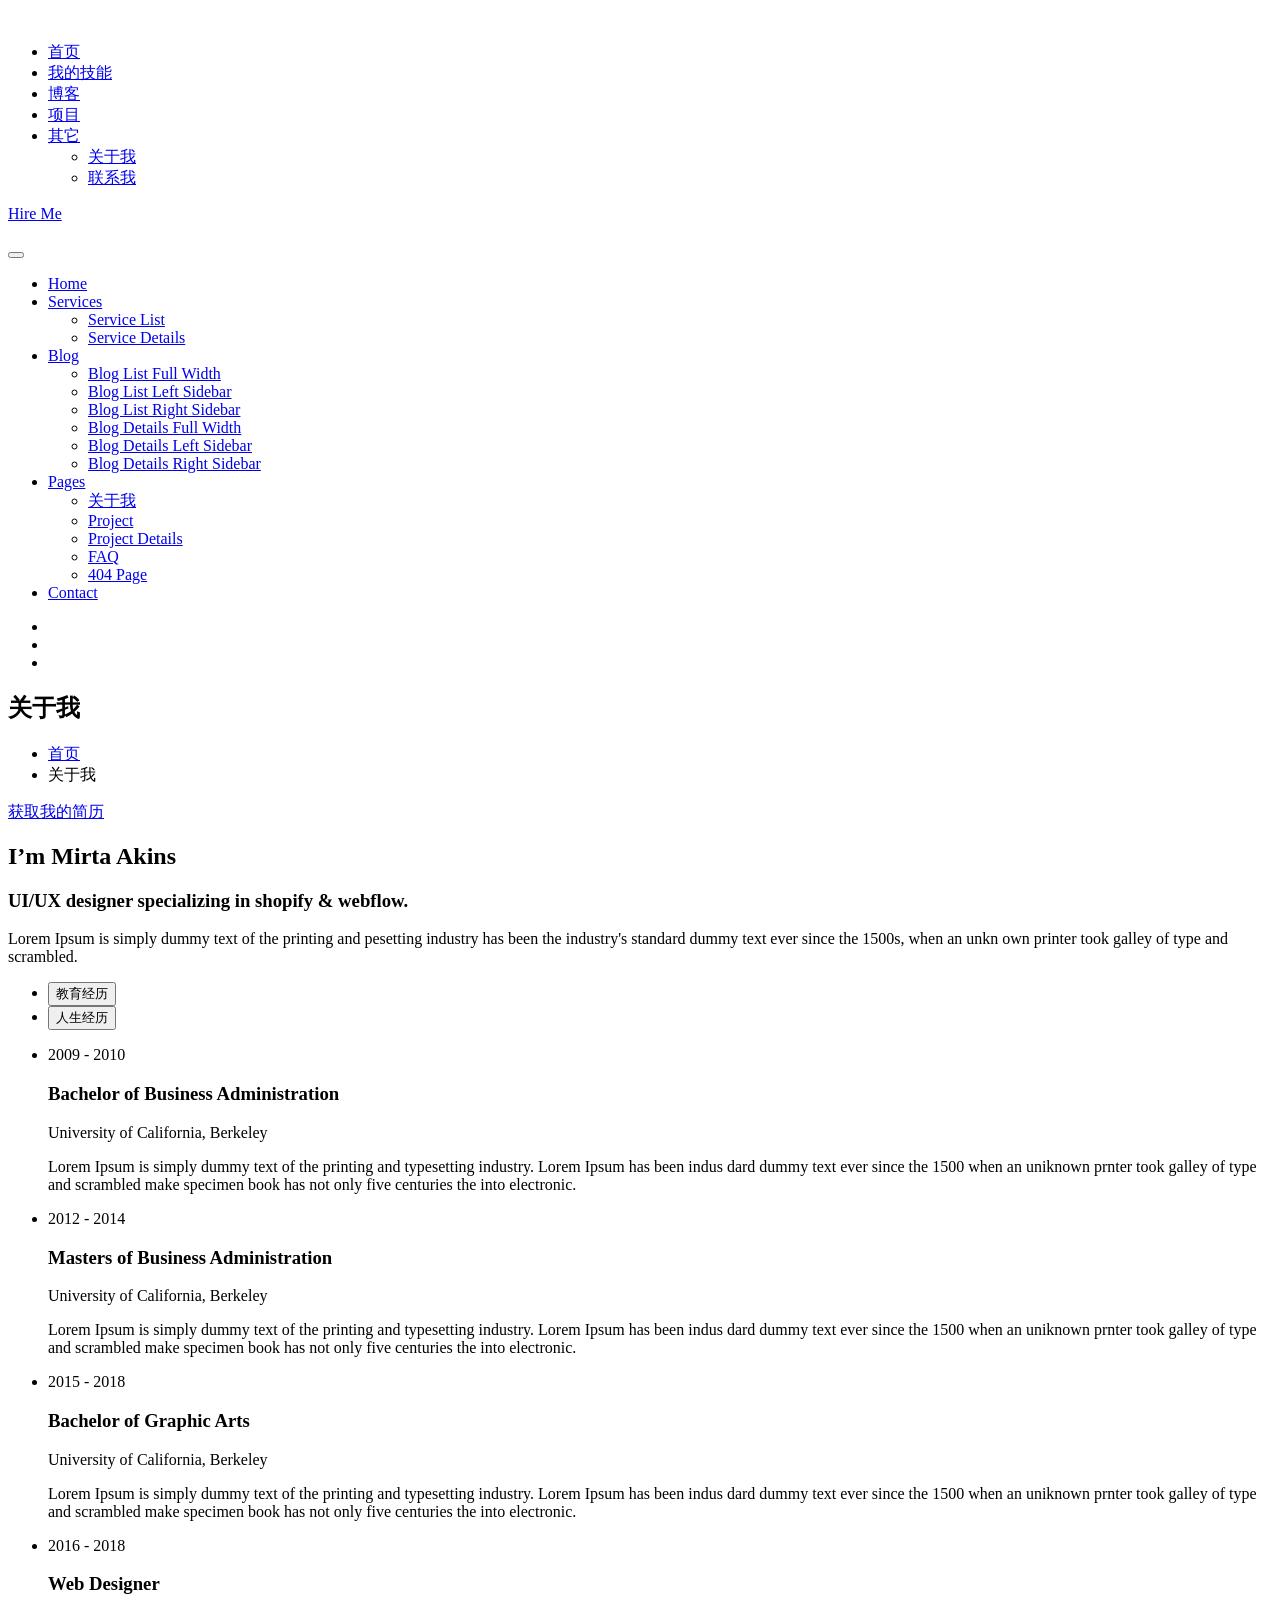
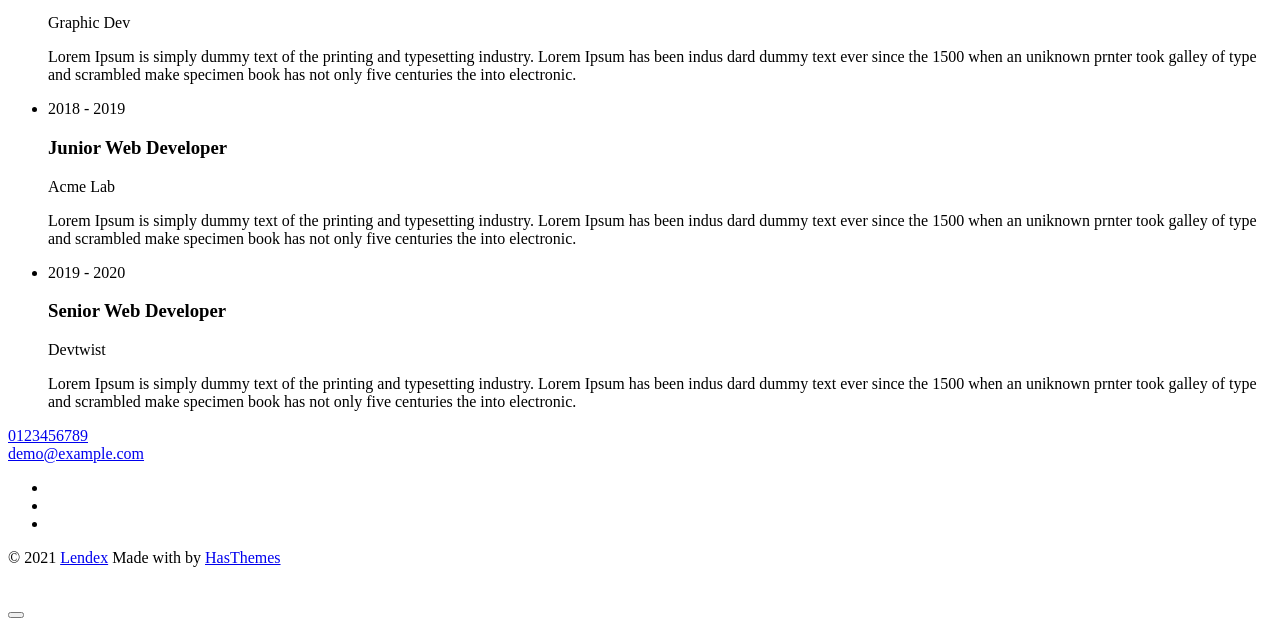
==== src/main/resources/templates/about.html @ 0cc1b2a6 "init" ====
﻿<!DOCTYPE html>
<html lang="zxx">

<head>

    <meta charset="UTF-8">
    <meta http-equiv="X-UA-Compatible" content="IE=edge">
    <title>Lendex - Personal Portfolio Bootstrap Template</title>
    <meta name="robots" content="noindex, follow" />
    <meta name="description" content="">
    <meta name="viewport" content="width=device-width, initial-scale=1.0">
    <!-- Favicon -->
    <link rel="shortcut icon" type="image/x-icon" href="assets/images/favicon.ico" />

    <!-- CSS
    ============================================ -->

    <!-- Vendor CSS (Contain Bootstrap, Icon Fonts) -->
    <link rel="stylesheet" href="assets/css/vendor/bootstrap.min.css" />
    <link rel="stylesheet" href="assets/css/vendor/icofont.min.css" />

    <!-- Plugin CSS (Global Plugins Files) -->
    <link rel="stylesheet" href="assets/css/plugins/animate.css">
    <link rel="stylesheet" href="assets/css/plugins/swiper-bundle.min.css">
    <link rel="stylesheet" href="assets/css/plugins/nice-select.css">
    <link rel="stylesheet" href="assets/css/plugins/venobox.min.css" />

    <!-- Minify Version -->
    <!-- <link rel="stylesheet" href="assets/css/vendor/vendor.min.css">
    <link rel="stylesheet" href="assets/css/plugins/plugins.min.css"> -->

    <!-- Style CSS -->
    <link rel="stylesheet" href="assets/css/style.css">
    <!-- <link rel="stylesheet" href="assets/css/style.min.css"> -->

</head>

<body>

    <main class="main-wrapper">
        <!-- .....:::::: Start Header Section :::::.... -->
        <header class="header-section sticky-header d-none d-lg-block">
            <div class="header-wrapper">
                <div class="container">
                    <div class="row justify-content-between align-items-center">
                        <div class="col">
                            <!-- Start Header Logo -->
                            <a href="index.html" class="header-logo">
                                <img src="assets/images/logo/logo.png" alt="">
                            </a>
                            <!-- End Header Logo -->
                        </div>
                        <div class="col-auto">
                            <!-- Start Header Menu -->

                            <ul class="header-nav">
                                <li><a href="index.html">首页</a></li>
                                <li class="has-dropdown">
                                    <a href="skill-list.html">我的技能</a>
                                    <!--                                    <ul class="submenu">-->
                                    <!--&lt;!&ndash;                                        <li><a href="skill-list.html">技能</a></li>&ndash;&gt;-->
                                    <!--                                        &lt;!&ndash; <li><a href="skill-details.html">Skill Details</a></li>&ndash;&gt;-->
                                    <!--                                    </ul>-->
                                </li>
                                <li class="has-dropdown">
                                    <a href="blog-list.html">博客</a>
                                    <!--                                    <ul class="submenu">-->
                                    <!--                                        <li><a href="blog-details1.html">Blog Details Full Width</a></li>-->
                                    <!--                                        <li><a href="blog-details-sidebar-left.html">Blog Details Left Sidebar</a></li>-->
                                    <!--                                        <li><a href="blog-details.html">Blog Details Right Sidebar</a></li>-->
                                    <!--                                    </ul>-->
                                </li>
                                <li><a href="project-list.html">项目</a></li>
                                <li class="has-dropdown">
                                    <a href="#">其它</a>
                                    <ul class="submenu">
                                        <li><a href="about.html">关于我</a></li>
                                        <!--                                    <li><a href="project-list.html">我的项目</a></li>-->
                                        <!--                                    <li><a href="project-details.html">Project Details</a></li>-->
                                        <!--                                    <li><a href="faq.html">FAQ</a></li>-->
                                        <!--                                    <li><a href="404-page.html">404 Page</a></li>-->
                                        <li><a href="contact.html">联系我</a></li>
                                    </ul>
                                </li>
                            </ul>

                            <!-- End Header Menu -->
                        </div>
                        <div class="col">
                            <div class="header-btn-link text-end">
                                <a href="#" class="btn btn-sm btn-outline-one icon-space-left">Hire Me <i class="icofont-double-right"></i></a>
                            </div>
                        </div>
                    </div>
                </div>
            </div>
        </header>
        <!-- .....:::::: End Header Section :::::.... -->

        <!-- .....:::::: Start Mobile Header Section :::::.... -->
        <div class="mobile-header d-block d-lg-none">
            <div class="container">
                <div class="row align-items-center justify-content-between">
                    <div class="col">
                        <div class="mobile-logo">
                            <a href="index.html"><img src="assets/images/logo/logo.png" alt=""></a>
                        </div>
                    </div>
                    <div class="col">
                        <div class="mobile-action-link text-end">
                            <a href="#mobile-menu-offcanvas" class="offcanvas-toggle offside-menu"><i class="icofont-navigation-menu"></i></a>
                        </div>
                    </div>
                </div>
            </div>
        </div>
        <!-- .....:::::: Start MobileHeader Section :::::.... -->

        <!--  Start Offcanvas Mobile Menu Section -->
        <div id="mobile-menu-offcanvas" class="offcanvas offcanvas-rightside offcanvas-mobile-menu-section">
            <!-- Start Offcanvas Header -->
            <div class="offcanvas-header text-right">
                <button class="offcanvas-close"><i class="icofont-close-line"></i></button>
            </div> <!-- End Offcanvas Header -->
            <!-- Start Offcanvas Mobile Menu Wrapper -->
            <div class="offcanvas-mobile-menu-wrapper">
                <!-- Start Mobile Menu  -->
                <div class="mobile-menu-bottom">
                    <!-- Start Mobile Menu Nav -->
                    <div class="offcanvas-menu">
                        <ul>
                            <li>
                                <a href="index.html"><span>Home</span></a>
                            </li>
                            <li>
                                <a href="#"><span>Services</span></a>
                                <ul class="mobile-sub-menu">
                                    <li><a href="skill-list.html">Service List</a></li>
                                    <li><a href="skill-details.html">Service Details</a></li>
                                </ul>
                            </li>
                            <li>
                                <a href="#"><span>Blog</span></a>
                                <ul class="mobile-sub-menu">
                                    <li><a href="blog-list-full.html">Blog List Full Width</a></li>
                                    <li><a href="blog-list-sidebar-left.html">Blog List Left Sidebar</a></li>
                                    <li><a href="blog-list.html">Blog List Right Sidebar</a></li>
                                    <li><a href="blog-details1.html">Blog Details Full Width</a></li>
                                    <li><a href="blog-details-sidebar-left.html">Blog Details Left Sidebar</a></li>
                                    <li><a href="blog-details.html">Blog Details Right Sidebar</a></li>
                                </ul>
                            </li>
                            <li>
                                <a href="#"><span>Pages</span></a>
                                <ul class="mobile-sub-menu">
                                    <li><a href="about.html">关于我</a></li>
                                    <li><a href="project-list.html">Project</a></li>
                                    <li><a href="project-details.html">Project Details</a></li>
                                    <li><a href="faq.html">FAQ</a></li>
                                    <li><a href="404-page.html">404 Page</a></li>
                                </ul>
                            </li>
                            <li>
                                <a href="contact.html"><span>Contact</span></a>
                            </li>
                        </ul>
                    </div> <!-- End Mobile Menu Nav -->
                </div> <!-- End Mobile Menu -->

                <!-- Start Mobile contact Info -->
                <div class="mobile-contact-info text-center">
                    <ul class="social-link">
                        <li><a target="_blank" href="https://example.com"><i class="icofont-facebook"></i></a>
                        </li>
                        <li><a target="_blank" href="https://example.com"><i class="icofont-twitter"></i></a>
                        </li>
                        <li><a target="_blank" href="https://example.com"><i class="icofont-skype"></i></a></li>
                    </ul>
                </div>
                <!-- End Mobile contact Info -->

            </div> <!-- End Offcanvas Mobile Menu Wrapper -->
        </div>
        <!-- ...:::: End Offcanvas Mobile Menu Section:::... -->

        <!-- Offcanvas Overlay -->
        <div class="offcanvas-overlay"></div>

        <!-- ...::: Start Breadcrumb Section :::... -->
        <div class="breadcrumb-section section-bg overflow-hidden pos-relative">
            <div class="breadcrumb-shape-top-left"></div>
            <div class="breadcrumb-shape-bottom-right"></div>
            <div class="breadcrumb-box">
                <div class="container">
                    <div class="row">
                        <div class="col-12">
                            <div class="breadcrumb-content">
                                <h2 class="title">关于我</h2>
                                <ul class="breadcrumb-link">
                                    <li><a href="index.html">首页</a></li>
                                    <li class="active" aria-current="page">关于我</li>
                                </ul>
                            </div>
                        </div>
                    </div>
                </div>
            </div>
        </div>
        <!-- ...::: End Breadcrumb Section :::... -->

        <!-- ...::: Start Vider Info Display Section :::... -->
        <div class="video-info-display-section section-gap-tb-165">
            <div class="video-info-display-box">
                <div class="container">
                    <div class="video-info-display-wrapper">
                        <div class="row align-items-center">
                            <div class="col-xl-5 col-lg-6 col-md-6 col-sm-8 col-10 offset-1 offset-sm-2 offset-md-3 offset-lg-0">
                                <div class="video-card">
                                    <a class="wave-btn" href="https://youtu.be/MKjhBO2xQzg" data-autoplay="true" data-vbtype="video">
                                        <div class="ripple"><i class="icofont-ui-play"></i></div>
                                    </a>

                                    <a href="#" class="btn btn-xl btn-outline-one icon-space-left">获取我的简历<i class="icofont-download"></i></a>
                                </div>
                            </div>
                            <div class="col-xl-6 col-lg-6 col-md-8 offset-md-2 offset-lg-0 offset-xl-1">
                                <div class="video-info-content">
                                    <h2 class="title">I’m Mirta Akins</h2>

                                    <h3 class="sub-title">
                                        UI/UX designer specializing in
                                        shopify & webflow.
                                    </h3>

                                    <p>Lorem Ipsum is simply dummy text of the printing and pesetting industry has
                                        been the industry's standard dummy text ever since the 1500s, when an unkn
                                        own printer took galley of type and scrambled.</p>
                                </div>
                            </div>
                        </div>
                    </div>
                </div>
            </div>
        </div>
        <!-- ...::: End Vider Info Display Section :::... -->

        <!-- ...::: Start Resume Info Display Section :::... -->
        <div class="resume-info-display-section  section-gap-tb-165 section-bg">
            <div class="resume-info-display-box">
                <div class="container">
                    <div class="row">
                        <div class="col-12">
                            <ul class="resume-tab nav">
                                <li class="nav-item">
                                    <button class="nav-link active" data-bs-toggle="tab" data-bs-target="#education-tab">教育经历</button>
                                </li>
                                <li class="nav-item">
                                    <button class="nav-link" data-bs-toggle="tab" data-bs-target="#experience-tab">人生经历</button>
                                </li>
                            </ul>
                        </div>
                    </div>
                    <div class="resume-info-display-wrapper">
                        <div class="row">
                            <div class="col-12">
                                <div class="tab-content" id="myTabContent">
                                    <div class="tab-pane fade show active" id="education-tab" role="tabpanel">
                                        <ul class="resume-list">
                                            <!-- Start Resume Tab List Single Item -->
                                            <li class="resume-tab-list-single-item">
                                                <div class="content">
                                                    <div class="left">
                                                        <span class="year">2009 - 2010</span>
                                                    </div>
                                                    <div class="right">
                                                        <h3 class="title">Bachelor of Business Administration </h3>
                                                        <span class="institute-name">University of California, Berkeley</span>
                                                        <p>Lorem Ipsum is simply dummy text of the printing and typesetting industry. Lorem Ipsum has been indus dard dummy text ever since the 1500 when an uniknown prnter took galley of type and scrambled make specimen book has not only five centuries the into electronic.</p>
                                                    </div>
                                                </div>
                                            </li>
                                            <!-- End Resume Tab List Single Item -->
                                            <!-- Start Resume Tab List Single Item -->
                                            <li class="resume-tab-list-single-item">
                                                <div class="content">
                                                    <div class="left">
                                                        <span class="year">2012 - 2014</span>
                                                    </div>
                                                    <div class="right">
                                                        <h3 class="title">Masters of Business Administration </h3>
                                                        <span class="institute-name">University of California, Berkeley</span>
                                                        <p>Lorem Ipsum is simply dummy text of the printing and typesetting industry. Lorem Ipsum has been indus dard dummy text ever since the 1500 when an uniknown prnter took galley of type and scrambled make specimen book has not only five centuries the into electronic.</p>
                                                    </div>
                                                </div>
                                            </li>
                                            <!-- End Resume Tab List Single Item -->
                                            <!-- Start Resume Tab List Single Item -->
                                            <li class="resume-tab-list-single-item">
                                                <div class="content">
                                                    <div class="left">
                                                        <span class="year">2015 - 2018</span>
                                                    </div>
                                                    <div class="right">
                                                        <h3 class="title">Bachelor of Graphic Arts</h3>
                                                        <span class="institute-name">University of California, Berkeley</span>
                                                        <p>Lorem Ipsum is simply dummy text of the printing and typesetting industry. Lorem Ipsum has been indus dard dummy text ever since the 1500 when an uniknown prnter took galley of type and scrambled make specimen book has not only five centuries the into electronic.</p>
                                                    </div>
                                                </div>
                                            </li>
                                            <!-- End Resume Tab List Single Item -->


                                        </ul>
                                    </div>
                                    <div class="tab-pane fade" id="experience-tab" role="tabpanel">
                                        <ul class="resume-list">
                                            <!-- Start Resume Tab List Single Item -->
                                            <li class="resume-tab-list-single-item">
                                                <div class="content">
                                                    <div class="left">
                                                        <span class="year">2016 - 2018</span>
                                                    </div>
                                                    <div class="right">
                                                        <h3 class="title">Web Designer</h3>
                                                        <span class="institute-name">Graphic Dev</span>
                                                        <p>Lorem Ipsum is simply dummy text of the printing and typesetting industry. Lorem Ipsum has been indus dard dummy text ever since the 1500 when an uniknown prnter took galley of type and scrambled make specimen book has not only five centuries the into electronic.</p>
                                                    </div>
                                                </div>
                                            </li>
                                            <!-- End Resume Tab List Single Item -->
                                            <!-- Start Resume Tab List Single Item -->
                                            <li class="resume-tab-list-single-item">
                                                <div class="content">
                                                    <div class="left">
                                                        <span class="year">2018 - 2019</span>
                                                    </div>
                                                    <div class="right">
                                                        <h3 class="title">Junior Web Developer</h3>
                                                        <span class="institute-name">Acme Lab</span>
                                                        <p>Lorem Ipsum is simply dummy text of the printing and typesetting industry. Lorem Ipsum has been indus dard dummy text ever since the 1500 when an uniknown prnter took galley of type and scrambled make specimen book has not only five centuries the into electronic.</p>
                                                    </div>
                                                </div>
                                            </li>
                                            <!-- End Resume Tab List Single Item -->
                                            <!-- Start Resume Tab List Single Item -->
                                            <li class="resume-tab-list-single-item">
                                                <div class="content">
                                                    <div class="left">
                                                        <span class="year">2019 - 2020</span>
                                                    </div>
                                                    <div class="right">
                                                        <h3 class="title">Senior Web Developer</h3>
                                                        <span class="institute-name">Devtwist</span>
                                                        <p>Lorem Ipsum is simply dummy text of the printing and typesetting industry. Lorem Ipsum has been indus dard dummy text ever since the 1500 when an uniknown prnter took galley of type and scrambled make specimen book has not only five centuries the into electronic.</p>
                                                    </div>
                                                </div>
                                            </li>
                                            <!-- End Resume Tab List Single Item -->
                                        </ul>
                                    </div>
                                </div>
                            </div>
                        </div>
                    </div>
                </div>
            </div>
        </div>
        <!-- ...::: End Resume Info Display Section :::... -->



        <!-- ...::: Start Company Logo Display Section :::... -->
<!--        <div class="company-logo-display    section-gap-tb-165">-->
<!--            <div class="company-logo-display-box">-->
<!--                <div class="container">-->
<!--                    <div class="row">-->
<!--                        <div class="col">-->
<!--                            &lt;!&ndash; Start Section Content &ndash;&gt;-->
<!--                            <div class="section-content pos-relative">-->
<!--                                <span class="section-tag">Favourite Clients</span>-->
<!--                                <h2 class="section-title">Work With Trusted Comapny.</h2>-->
<!--                            </div>-->
<!--                            &lt;!&ndash; End Section Content &ndash;&gt;-->
<!--                        </div>-->
<!--                    </div>-->

<!--                    <div class="company-logo-display-wrapper">-->
<!--                        <div class="row">-->
<!--                            <div class="col">-->
<!--                                <div class="company-logo-display-slider">-->
<!--                                    &lt;!&ndash; Slider main container &ndash;&gt;-->
<!--                                    <div class="swiper-container">-->
<!--                                        &lt;!&ndash; Additional required wrapper &ndash;&gt;-->
<!--                                        <div class="swiper-wrapper">-->
<!--                                            &lt;!&ndash; Start Company Logo Slider Single Item &ndash;&gt;-->
<!--                                            <div class="company-logo-single-item swiper-slide">-->
<!--                                                <a href="#" class="image">-->
<!--                                                    <img src="assets/images/company-logo/company-logo-1.png" alt="">-->
<!--                                                    <img src="assets/images/company-logo/1.png" alt="">-->
<!--                                                </a>-->
<!--                                            </div>-->
<!--                                            &lt;!&ndash; End Company Logo Slider Single Item &ndash;&gt;-->
<!--                                            &lt;!&ndash; Start Company Logo Slider Single Item &ndash;&gt;-->
<!--                                            <div class="company-logo-single-item swiper-slide">-->
<!--                                                <a href="#" class="image">-->
<!--                                                    <img src="assets/images/company-logo/company-logo-2.png" alt="">-->
<!--                                                    <img src="assets/images/company-logo/2.png" alt="">-->
<!--                                                </a>-->
<!--                                            </div>-->
<!--                                            &lt;!&ndash; End Company Logo Slider Single Item &ndash;&gt;-->
<!--                                            &lt;!&ndash; Start Company Logo Slider Single Item &ndash;&gt;-->
<!--                                            <div class="company-logo-single-item swiper-slide">-->
<!--                                                <a href="#" class="image">-->
<!--                                                    <img src="assets/images/company-logo/company-logo-3.png" alt="">-->
<!--                                                    <img src="assets/images/company-logo/3.png" alt="">-->
<!--                                                </a>-->
<!--                                            </div>-->
<!--                                            &lt;!&ndash; End Company Logo Slider Single Item &ndash;&gt;-->
<!--                                            &lt;!&ndash; Start Company Logo Slider Single Item &ndash;&gt;-->
<!--                                            <div class="company-logo-single-item swiper-slide">-->
<!--                                                <a href="#" class="image">-->
<!--                                                    <img src="assets/images/company-logo/company-logo-4.png" alt="">-->
<!--                                                    <img src="assets/images/company-logo/4.png" alt="">-->
<!--                                                </a>-->
<!--                                            </div>-->
<!--                                            &lt;!&ndash; End Company Logo Slider Single Item &ndash;&gt;-->
<!--                                        </div>-->
<!--                                    </div>-->
<!--                                </div>-->
<!--                            </div>-->
<!--                        </div>-->
<!--                    </div>-->
<!--                </div>-->
<!--            </div>-->
<!--        </div>-->
        <!-- ...::: End Company Logo Display Section :::... -->

        <!-- ...::: Start Footer Section :::... -->
        <footer class="footer-section section-bg overflow-hidden pos-relative">
            <div class="footer-inner-shape-top-left"></div>
            <div class="footer-inner-shape-top-right"></div>
            <div class="footer-center section-gap-tb-165">
                <div class="container">
                    <div class="row justify-content-between align-items-center mb-n5">
                        <div class="col-auto mb-5">
                            <!-- Start Single Footer Info -->
                            <div class="footer-single-info">
                                <a href="tel:+0123456789" class="info-box">
                                    <span class="icon"><i class="icofont-phone"></i></span>
                                    <span class="text">0123456789</span>
                                </a>
                            </div>
                            <!-- Start Single Footer Info -->
                        </div>
                        <div class="col-auto mb-5">
                            <!-- Start Single Footer Info -->
                            <div class="footer-single-info">
                                <a href="mailto:demo@example.com" class="info-box">
                                    <span class="icon"><i class="icofont-envelope-open"></i></span>
                                    <span class="text">demo@example.com</span>
                                </a>
                            </div>
                            <!-- Start Single Footer Info -->
                        </div>
                        <div class="col-auto mb-5">
                            <!-- Start Single Footer Info -->
                            <div class="footer-single-info">
                                <ul class="social-link">
                                    <li><a href="https://www.example.com" target="_blank"><i class="icofont-facebook"></i></a></li>
                                    <li><a href="https://www.example.com" target="_blank"><i class="icofont-dribbble"></i></a></li>
                                    <li><a href="https://www.example.com" target="_blank"><i class="icofont-linkedin"></i></a></li>
                                </ul>
                            </div>
                            <!-- Start Single Footer Info -->
                        </div>
                    </div>
                </div>
            </div>
            <div class="footer-bottom">
                <div class="container">
                    <div class="row justify-content-center justify-content-md-between align-items-center flex-column-reverse flex-md-row">
                        <div class="col-auto">
                            <div class="footer-copyright">
                                <p class="copyright-text">&copy; 2021 <a href="index.html">Lendex</a> Made with <i class="icofont-heart"></i> by <a href="http://www.bootstrapmb.com" target="_blank">HasThemes</a> </p>
                            </div>
                        </div>
                        <div class="col-auto">
                            <a href="index.html" class="footer-logo">
                                <div class="logo">
                                    <img src="assets/images/logo/logo.png" alt="">
                                </div>
                            </a>
                        </div>
                    </div>
                </div>
            </div>
        </footer>
        <!-- ...::: End Footer Section :::... -->

        <!-- material-scrolltop button -->
        <button class="material-scrolltop" type="button"></button>
    </main>

    <!-- Global Vendor, plugins JS -->

    <!-- JS Files
    ============================================ -->
    <!-- Global Vendor, plugins JS -->

    <!-- Vendor JS -->
    <script src="assets/js/vendor/bootstrap.bundle.min.js"></script>
    <script src="assets/js/vendor/jquery-3.5.1.min.js"></script>
    <script src="assets/js/vendor/jquery-migrate-3.3.0.min.js"></script>
    <script src="assets/js/vendor/modernizr-3.11.2.min.js"></script>

    <!--Plugins JS-->
    <script src="assets/js/plugins/swiper-bundle.min.js"></script>
    <script src="assets/js/plugins/jquery.appear.min.js"></script>
    <script src="assets/js/plugins/jquery.nice-select.js"></script>
    <script src="assets/js/plugins/venobox.min.js"></script>
    <script src="assets/js/plugins/jquery.waypoints.js"></script>
    <script src="assets/js/plugins/images-loaded.min.js"></script>
    <script src="assets/js/plugins/isotope.pkgd.min.js"></script>
    <script src="assets/js/plugins/counter.js"></script>
    <script src="assets/js/plugins/ajax-mail.js"></script>
    <script src="assets/js/plugins/material-scrolltop.js"></script>

    <!-- Minify Version -->
    <!-- <script src="assets/js/vendor.min.js"></script>
    <script src="assets/js/plugins.min.js"></script> -->

    <!--Main JS (Common Activation Codes)-->
    <script src="assets/js/main.js"></script>

</body>

</html>
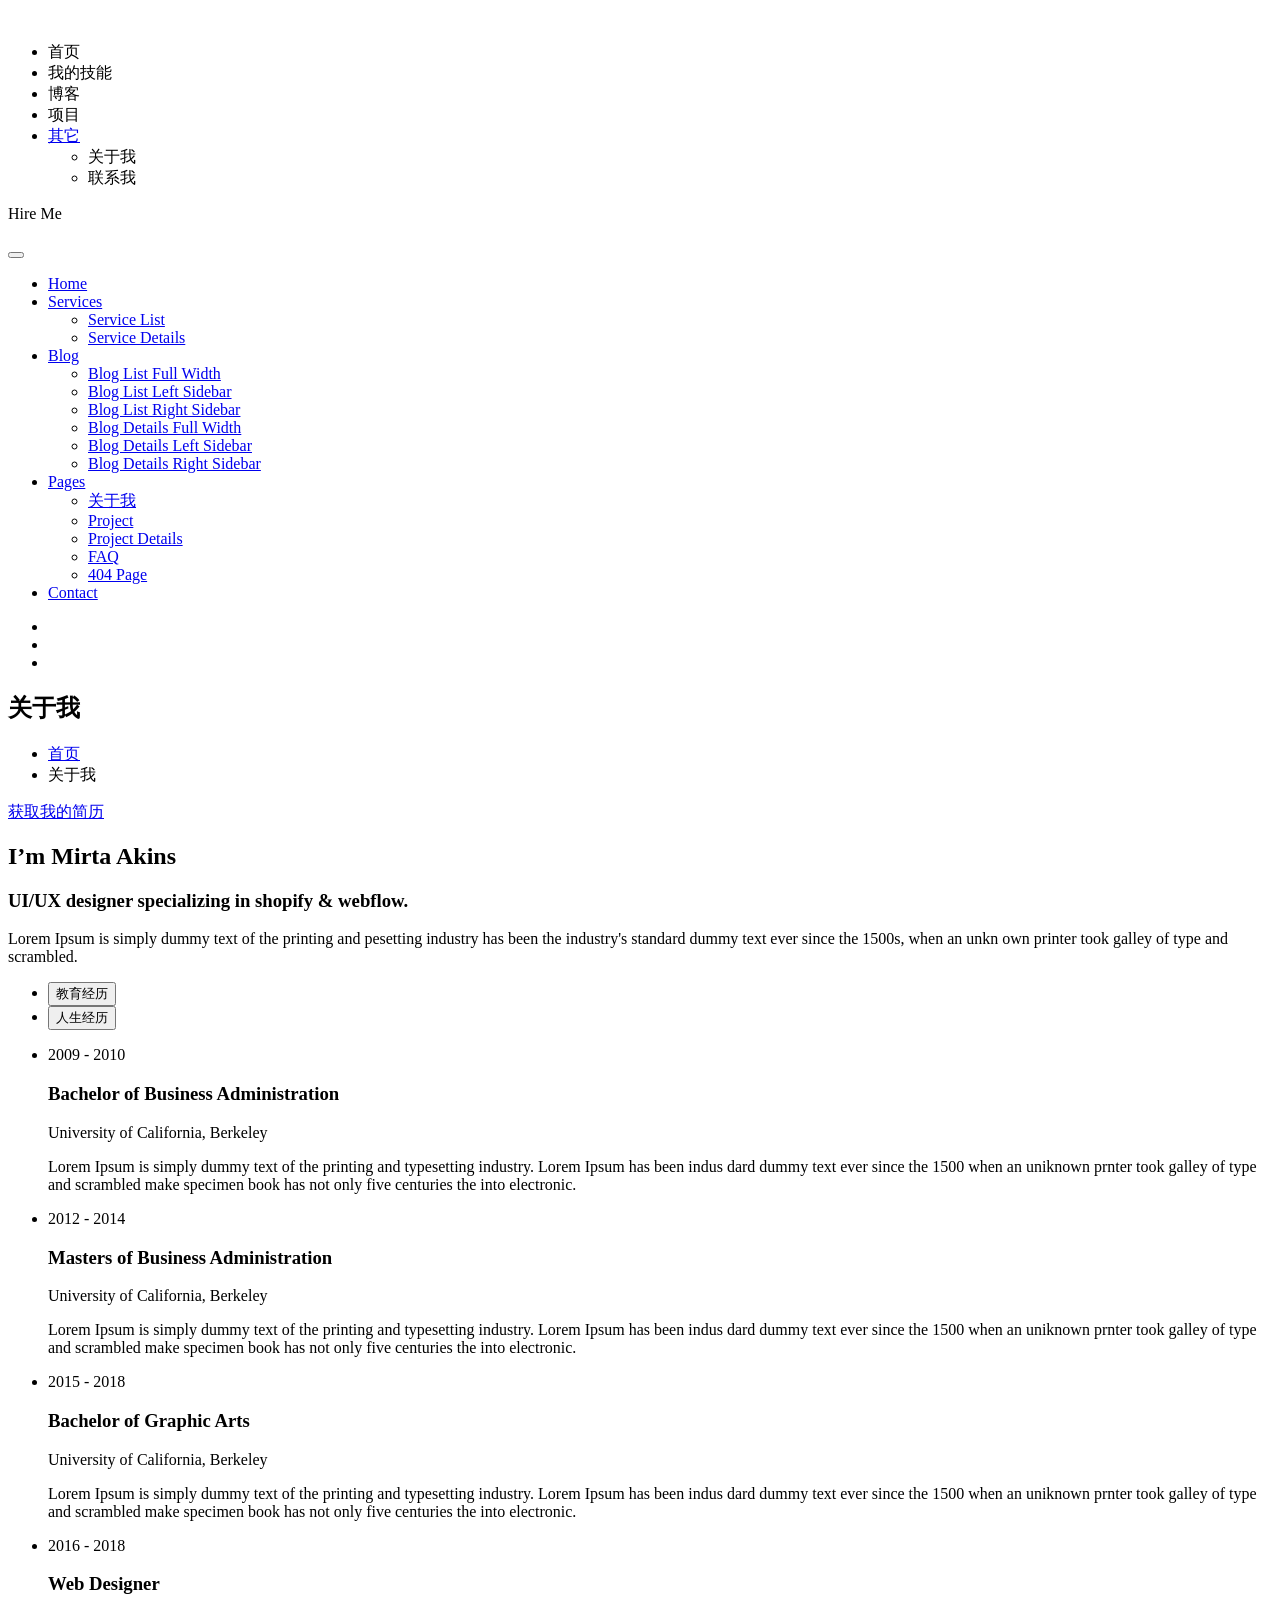
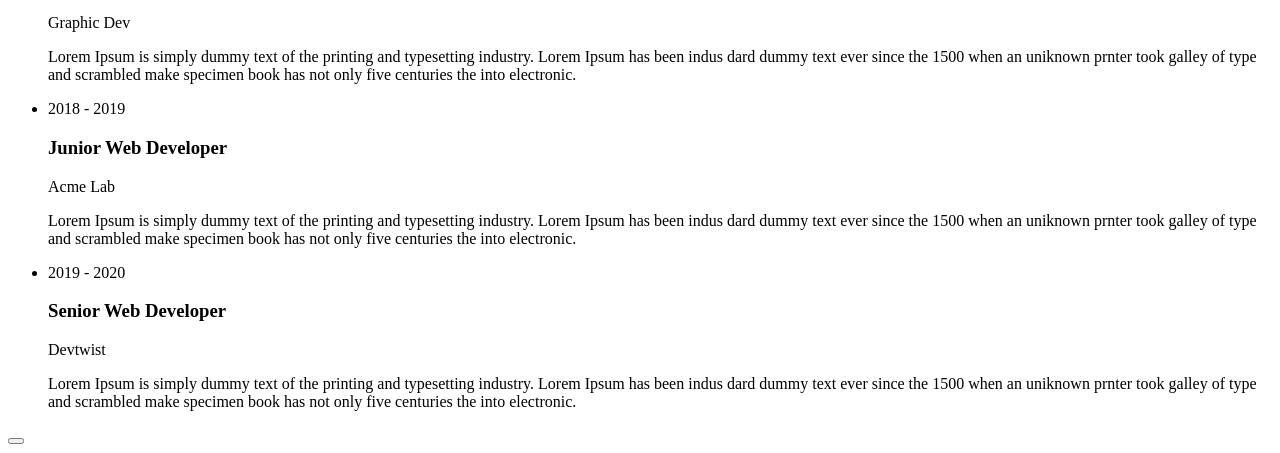
==== commit 05296143: "update operation" ====
--- a/src/main/resources/templates/about.html
+++ b/src/main/resources/templates/about.html
@@ -1,7 +1,7 @@
-﻿<!DOCTYPE html>
+﻿ <!DOCTYPE html>
 <html lang="zxx">
 
-<head>
+<head th:insert="~{ common :: css }">
 
     <meta charset="UTF-8">
     <meta http-equiv="X-UA-Compatible" content="IE=edge">
@@ -9,29 +9,6 @@
     <meta name="robots" content="noindex, follow" />
     <meta name="description" content="">
     <meta name="viewport" content="width=device-width, initial-scale=1.0">
-    <!-- Favicon -->
-    <link rel="shortcut icon" type="image/x-icon" href="assets/images/favicon.ico" />
-
-    <!-- CSS
-    ============================================ -->
-
-    <!-- Vendor CSS (Contain Bootstrap, Icon Fonts) -->
-    <link rel="stylesheet" href="assets/css/vendor/bootstrap.min.css" />
-    <link rel="stylesheet" href="assets/css/vendor/icofont.min.css" />
-
-    <!-- Plugin CSS (Global Plugins Files) -->
-    <link rel="stylesheet" href="assets/css/plugins/animate.css">
-    <link rel="stylesheet" href="assets/css/plugins/swiper-bundle.min.css">
-    <link rel="stylesheet" href="assets/css/plugins/nice-select.css">
-    <link rel="stylesheet" href="assets/css/plugins/venobox.min.css" />
-
-    <!-- Minify Version -->
-    <!-- <link rel="stylesheet" href="assets/css/vendor/vendor.min.css">
-    <link rel="stylesheet" href="assets/css/plugins/plugins.min.css"> -->
-
-    <!-- Style CSS -->
-    <link rel="stylesheet" href="assets/css/style.css">
-    <!-- <link rel="stylesheet" href="assets/css/style.min.css"> -->
 
 </head>
 
@@ -52,43 +29,30 @@
                         </div>
                         <div class="col-auto">
                             <!-- Start Header Menu -->
-
                             <ul class="header-nav">
-                                <li><a href="index.html">首页</a></li>
+                                <li><a th:href="@{/index}">首页</a></li>
                                 <li class="has-dropdown">
-                                    <a href="skill-list.html">我的技能</a>
-                                    <!--                                    <ul class="submenu">-->
-                                    <!--&lt;!&ndash;                                        <li><a href="skill-list.html">技能</a></li>&ndash;&gt;-->
-                                    <!--                                        &lt;!&ndash; <li><a href="skill-details.html">Skill Details</a></li>&ndash;&gt;-->
-                                    <!--                                    </ul>-->
+                                    <a th:href="@{/skill}">我的技能</a>
                                 </li>
                                 <li class="has-dropdown">
-                                    <a href="blog-list.html">博客</a>
-                                    <!--                                    <ul class="submenu">-->
-                                    <!--                                        <li><a href="blog-details1.html">Blog Details Full Width</a></li>-->
-                                    <!--                                        <li><a href="blog-details-sidebar-left.html">Blog Details Left Sidebar</a></li>-->
-                                    <!--                                        <li><a href="blog-details.html">Blog Details Right Sidebar</a></li>-->
-                                    <!--                                    </ul>-->
+                                    <a th:href="@{/blog}">博客</a>
                                 </li>
-                                <li><a href="project-list.html">项目</a></li>
+                                <li><a th:href="@{/project}">项目</a></li>
                                 <li class="has-dropdown">
                                     <a href="#">其它</a>
                                     <ul class="submenu">
-                                        <li><a href="about.html">关于我</a></li>
-                                        <!--                                    <li><a href="project-list.html">我的项目</a></li>-->
-                                        <!--                                    <li><a href="project-details.html">Project Details</a></li>-->
-                                        <!--                                    <li><a href="faq.html">FAQ</a></li>-->
-                                        <!--                                    <li><a href="404-page.html">404 Page</a></li>-->
-                                        <li><a href="contact.html">联系我</a></li>
+                                        <li><a th:href="@{/about}">关于我</a></li>
+                                        <li><a th:href="@{/contact}">联系我</a></li>
                                     </ul>
                                 </li>
                             </ul>
 
                             <!-- End Header Menu -->
                         </div>
+
                         <div class="col">
                             <div class="header-btn-link text-end">
-                                <a href="#" class="btn btn-sm btn-outline-one icon-space-left">Hire Me <i class="icofont-double-right"></i></a>
+                                <a th:href="@{contact}" class="btn btn-sm btn-outline-one icon-space-left">Hire Me <i class="icofont-double-right"></i></a>
                             </div>
                         </div>
                     </div>
@@ -135,7 +99,7 @@
                             <li>
                                 <a href="#"><span>Services</span></a>
                                 <ul class="mobile-sub-menu">
-                                    <li><a href="skill-list.html">Service List</a></li>
+                                    <li><a href="skill.html">Service List</a></li>
                                     <li><a href="skill-details.html">Service Details</a></li>
                                 </ul>
                             </li>
@@ -144,7 +108,7 @@
                                 <ul class="mobile-sub-menu">
                                     <li><a href="blog-list-full.html">Blog List Full Width</a></li>
                                     <li><a href="blog-list-sidebar-left.html">Blog List Left Sidebar</a></li>
-                                    <li><a href="blog-list.html">Blog List Right Sidebar</a></li>
+                                    <li><a href="blog.html">Blog List Right Sidebar</a></li>
                                     <li><a href="blog-details1.html">Blog Details Full Width</a></li>
                                     <li><a href="blog-details-sidebar-left.html">Blog Details Left Sidebar</a></li>
                                     <li><a href="blog-details.html">Blog Details Right Sidebar</a></li>
@@ -154,7 +118,7 @@
                                 <a href="#"><span>Pages</span></a>
                                 <ul class="mobile-sub-menu">
                                     <li><a href="about.html">关于我</a></li>
-                                    <li><a href="project-list.html">Project</a></li>
+                                    <li><a href="project.html">Project</a></li>
                                     <li><a href="project-details.html">Project Details</a></li>
                                     <li><a href="faq.html">FAQ</a></li>
                                     <li><a href="404-page.html">404 Page</a></li>
@@ -435,67 +399,7 @@
 <!--        </div>-->
         <!-- ...::: End Company Logo Display Section :::... -->
 
-        <!-- ...::: Start Footer Section :::... -->
-        <footer class="footer-section section-bg overflow-hidden pos-relative">
-            <div class="footer-inner-shape-top-left"></div>
-            <div class="footer-inner-shape-top-right"></div>
-            <div class="footer-center section-gap-tb-165">
-                <div class="container">
-                    <div class="row justify-content-between align-items-center mb-n5">
-                        <div class="col-auto mb-5">
-                            <!-- Start Single Footer Info -->
-                            <div class="footer-single-info">
-                                <a href="tel:+0123456789" class="info-box">
-                                    <span class="icon"><i class="icofont-phone"></i></span>
-                                    <span class="text">0123456789</span>
-                                </a>
-                            </div>
-                            <!-- Start Single Footer Info -->
-                        </div>
-                        <div class="col-auto mb-5">
-                            <!-- Start Single Footer Info -->
-                            <div class="footer-single-info">
-                                <a href="mailto:demo@example.com" class="info-box">
-                                    <span class="icon"><i class="icofont-envelope-open"></i></span>
-                                    <span class="text">demo@example.com</span>
-                                </a>
-                            </div>
-                            <!-- Start Single Footer Info -->
-                        </div>
-                        <div class="col-auto mb-5">
-                            <!-- Start Single Footer Info -->
-                            <div class="footer-single-info">
-                                <ul class="social-link">
-                                    <li><a href="https://www.example.com" target="_blank"><i class="icofont-facebook"></i></a></li>
-                                    <li><a href="https://www.example.com" target="_blank"><i class="icofont-dribbble"></i></a></li>
-                                    <li><a href="https://www.example.com" target="_blank"><i class="icofont-linkedin"></i></a></li>
-                                </ul>
-                            </div>
-                            <!-- Start Single Footer Info -->
-                        </div>
-                    </div>
-                </div>
-            </div>
-            <div class="footer-bottom">
-                <div class="container">
-                    <div class="row justify-content-center justify-content-md-between align-items-center flex-column-reverse flex-md-row">
-                        <div class="col-auto">
-                            <div class="footer-copyright">
-                                <p class="copyright-text">&copy; 2021 <a href="index.html">Lendex</a> Made with <i class="icofont-heart"></i> by <a href="http://www.bootstrapmb.com" target="_blank">HasThemes</a> </p>
-                            </div>
-                        </div>
-                        <div class="col-auto">
-                            <a href="index.html" class="footer-logo">
-                                <div class="logo">
-                                    <img src="assets/images/logo/logo.png" alt="">
-                                </div>
-                            </a>
-                        </div>
-                    </div>
-                </div>
-            </div>
-        </footer>
-        <!-- ...::: End Footer Section :::... -->
+        <span th:replace="~{common::footer}"></span>
 
         <!-- material-scrolltop button -->
         <button class="material-scrolltop" type="button"></button>
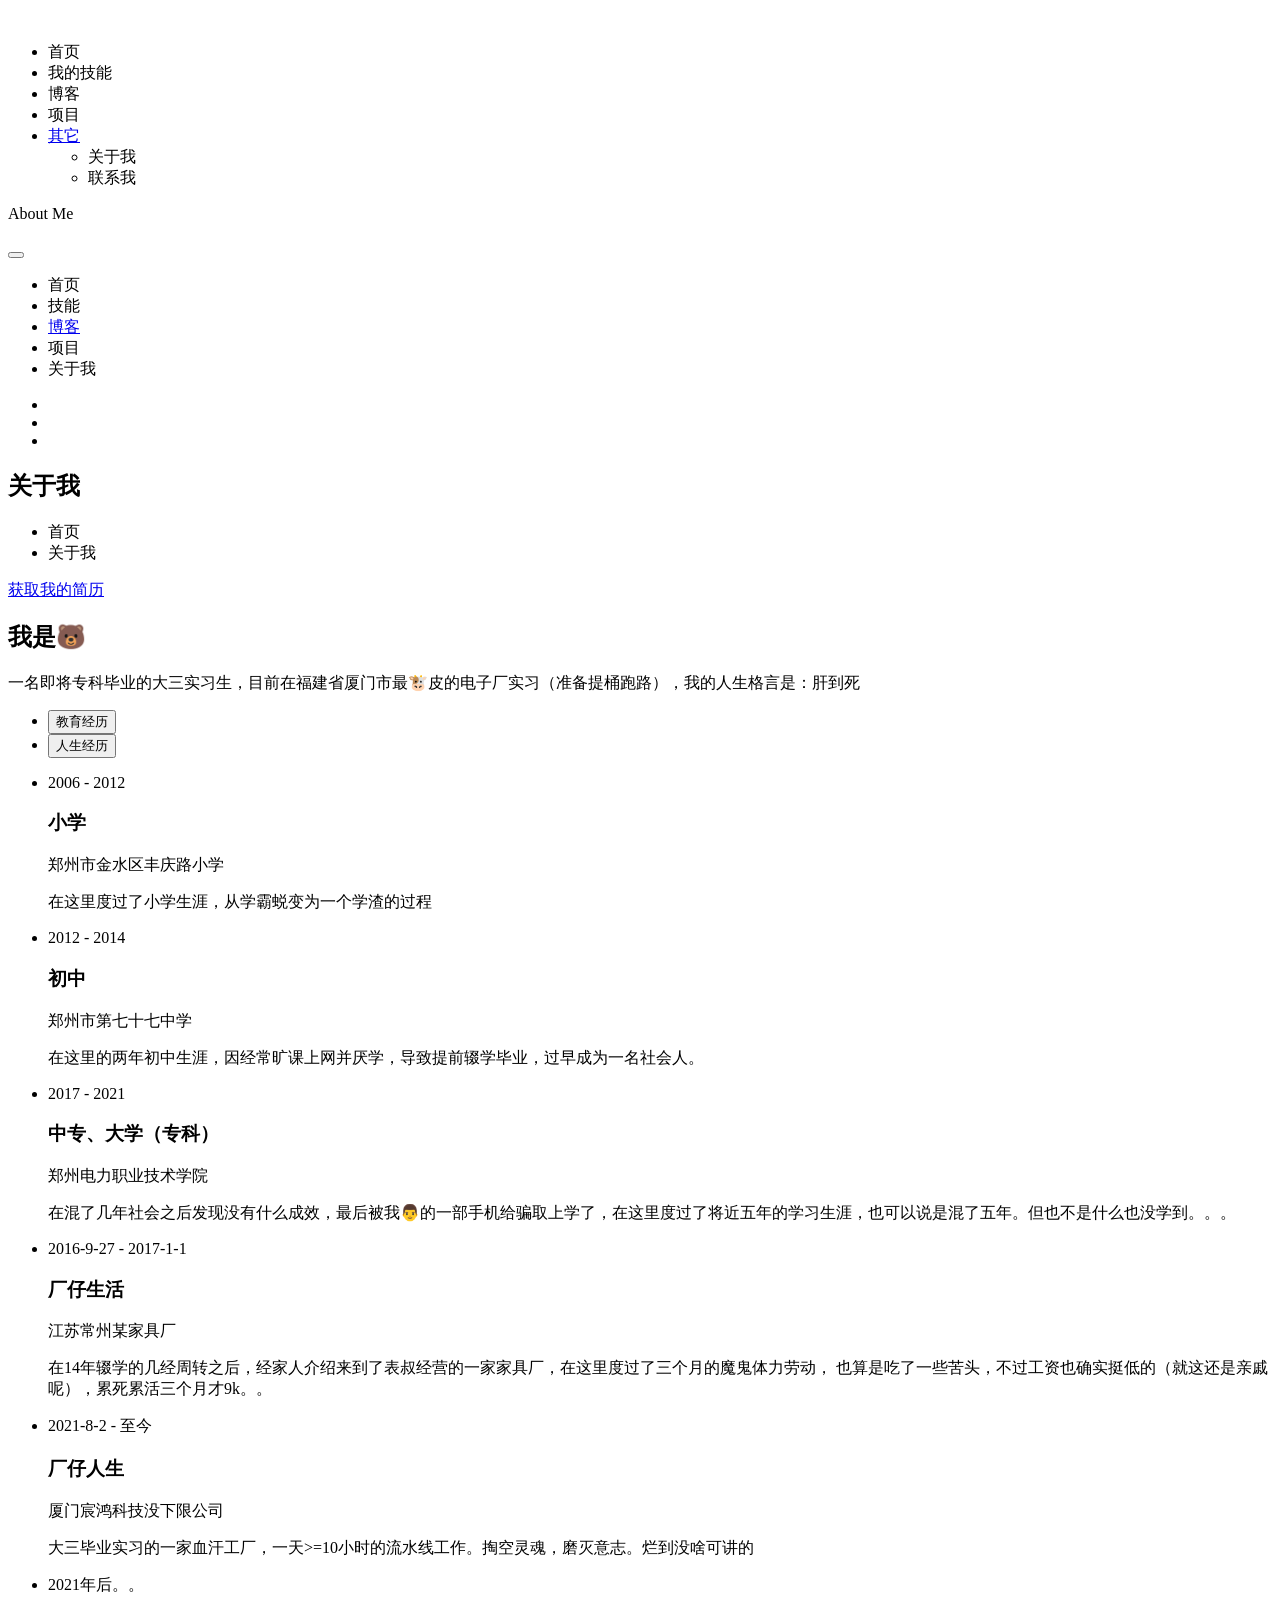
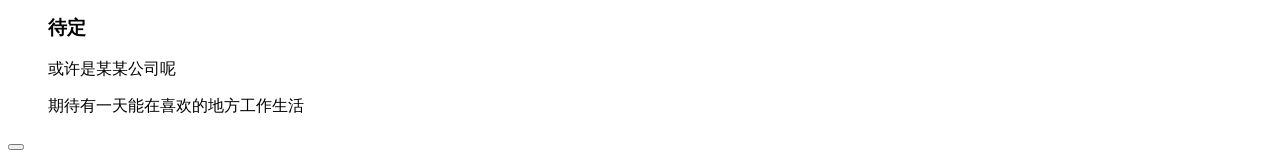
==== commit 2e5565b1: "Updated core functionality" ====
--- a/src/main/resources/templates/about.html
+++ b/src/main/resources/templates/about.html
@@ -1,16 +1,28 @@
 ﻿ <!DOCTYPE html>
 <html lang="zxx">
 
-<head th:insert="~{ common :: css }">
-
-    <meta charset="UTF-8">
-    <meta http-equiv="X-UA-Compatible" content="IE=edge">
-    <title>Lendex - Personal Portfolio Bootstrap Template</title>
-    <meta name="robots" content="noindex, follow" />
-    <meta name="description" content="">
-    <meta name="viewport" content="width=device-width, initial-scale=1.0">
-
-</head>
+ <head>
+     <meta charset="UTF-8">
+     <meta http-equiv="X-UA-Compatible" content="IE=edge">
+     <title>impression</title>
+     <meta name="robots" content="noindex, follow" />
+     <meta name="description" content="">
+     <meta name="viewport" content="width=device-width, initial-scale=1.0">
+     <!-- Favicon -->
+     <link rel="shortcut icon" type="image/x-icon" href="assets/images/favicon.ico" />
+
+     <link rel="stylesheet" th:href="@{/assets/css/vendor/bootstrap.min.css}" />
+     <link rel="stylesheet" th:href="@{/assets/css/vendor/icofont.min.css}" />
+     <link rel="stylesheet" th:href="@{/assets/css/plugins/animate.css}">
+     <link rel="stylesheet" th:href="@{/assets/css/plugins/swiper-bundle.min.css}">
+     <link rel="stylesheet" th:href="@{/assets/css/plugins/nice-select.css}">
+     <link rel="stylesheet" th:href="@{/assets/css/plugins/venobox.min.css}" />
+     <link rel="stylesheet" th:href="@{/assets/css/style.css}">
+     <!--        <link rel="stylesheet" th:href="@{/assets/css/typo.css}">-->
+     <link rel="stylesheet" th:href="@{/assets/prism/prism.css}">
+
+ </head>
+
 
 <body>
 
@@ -52,7 +64,7 @@
 
                         <div class="col">
                             <div class="header-btn-link text-end">
-                                <a th:href="@{contact}" class="btn btn-sm btn-outline-one icon-space-left">Hire Me <i class="icofont-double-right"></i></a>
+                                <a th:href="@{about}" class="btn btn-sm btn-outline-one icon-space-left"> About Me <i class="icofont-double-right"></i></a>
                             </div>
                         </div>
                     </div>
@@ -93,42 +105,23 @@
                     <!-- Start Mobile Menu Nav -->
                     <div class="offcanvas-menu">
                         <ul>
+
+                            <li><a th:href="@{/index}">首页</a></li>
+
                             <li>
-                                <a href="index.html"><span>Home</span></a>
+                                <a th:href="@{skill}"><span>技能</span></a>
+
                             </li>
                             <li>
-                                <a href="#"><span>Services</span></a>
-                                <ul class="mobile-sub-menu">
-                                    <li><a href="skill.html">Service List</a></li>
-                                    <li><a href="skill-details.html">Service Details</a></li>
-                                </ul>
+                                <a th:href="@{blog}" href="#"><span>博客</span></a>
                             </li>
+                            <li><a th:href="@{/project}">项目</a></li>
                             <li>
-                                <a href="#"><span>Blog</span></a>
-                                <ul class="mobile-sub-menu">
-                                    <li><a href="blog-list-full.html">Blog List Full Width</a></li>
-                                    <li><a href="blog-list-sidebar-left.html">Blog List Left Sidebar</a></li>
-                                    <li><a href="blog.html">Blog List Right Sidebar</a></li>
-                                    <li><a href="blog-details1.html">Blog Details Full Width</a></li>
-                                    <li><a href="blog-details-sidebar-left.html">Blog Details Left Sidebar</a></li>
-                                    <li><a href="blog-details.html">Blog Details Right Sidebar</a></li>
-                                </ul>
-                            </li>
-                            <li>
-                                <a href="#"><span>Pages</span></a>
-                                <ul class="mobile-sub-menu">
-                                    <li><a href="about.html">关于我</a></li>
-                                    <li><a href="project.html">Project</a></li>
-                                    <li><a href="project-details.html">Project Details</a></li>
-                                    <li><a href="faq.html">FAQ</a></li>
-                                    <li><a href="404-page.html">404 Page</a></li>
-                                </ul>
-                            </li>
-                            <li>
-                                <a href="contact.html"><span>Contact</span></a>
+                                <a th:href="@{about}"><span>关于我</span></a>
                             </li>
                         </ul>
                     </div> <!-- End Mobile Menu Nav -->
+
                 </div> <!-- End Mobile Menu -->
 
                 <!-- Start Mobile contact Info -->
@@ -161,7 +154,7 @@
                             <div class="breadcrumb-content">
                                 <h2 class="title">关于我</h2>
                                 <ul class="breadcrumb-link">
-                                    <li><a href="index.html">首页</a></li>
+                                    <li><a th:href="@{/index}">首页</a></li>
                                     <li class="active" aria-current="page">关于我</li>
                                 </ul>
                             </div>
@@ -189,16 +182,13 @@
                             </div>
                             <div class="col-xl-6 col-lg-6 col-md-8 offset-md-2 offset-lg-0 offset-xl-1">
                                 <div class="video-info-content">
-                                    <h2 class="title">I’m Mirta Akins</h2>
+                                    <h2 class="title">我是🐻</h2>
 
                                     <h3 class="sub-title">
-                                        UI/UX designer specializing in
-                                        shopify & webflow.
+
                                     </h3>
 
-                                    <p>Lorem Ipsum is simply dummy text of the printing and pesetting industry has
-                                        been the industry's standard dummy text ever since the 1500s, when an unkn
-                                        own printer took galley of type and scrambled.</p>
+                                    <p>一名即将专科毕业的大三实习生，目前在福建省厦门市最🐮皮的电子厂实习（准备提桶跑路），我的人生格言是：肝到死 </p>
                                 </div>
                             </div>
                         </div>
@@ -234,12 +224,12 @@
                                             <li class="resume-tab-list-single-item">
                                                 <div class="content">
                                                     <div class="left">
-                                                        <span class="year">2009 - 2010</span>
-                                                    </div>
-                                                    <div class="right">
-                                                        <h3 class="title">Bachelor of Business Administration </h3>
-                                                        <span class="institute-name">University of California, Berkeley</span>
-                                                        <p>Lorem Ipsum is simply dummy text of the printing and typesetting industry. Lorem Ipsum has been indus dard dummy text ever since the 1500 when an uniknown prnter took galley of type and scrambled make specimen book has not only five centuries the into electronic.</p>
+                                                        <span class="year">2006 - 2012</span>
+                                                    </div>
+                                                    <div class="right">
+                                                        <h3 class="title">小学 </h3>
+                                                        <span class="institute-name">郑州市金水区丰庆路小学</span>
+                                                        <p>在这里度过了小学生涯，从学霸蜕变为一个学渣的过程</p>
                                                     </div>
                                                 </div>
                                             </li>
@@ -251,23 +241,23 @@
                                                         <span class="year">2012 - 2014</span>
                                                     </div>
                                                     <div class="right">
-                                                        <h3 class="title">Masters of Business Administration </h3>
-                                                        <span class="institute-name">University of California, Berkeley</span>
-                                                        <p>Lorem Ipsum is simply dummy text of the printing and typesetting industry. Lorem Ipsum has been indus dard dummy text ever since the 1500 when an uniknown prnter took galley of type and scrambled make specimen book has not only five centuries the into electronic.</p>
-                                                    </div>
-                                                </div>
-                                            </li>
-                                            <!-- End Resume Tab List Single Item -->
-                                            <!-- Start Resume Tab List Single Item -->
-                                            <li class="resume-tab-list-single-item">
-                                                <div class="content">
-                                                    <div class="left">
-                                                        <span class="year">2015 - 2018</span>
-                                                    </div>
-                                                    <div class="right">
-                                                        <h3 class="title">Bachelor of Graphic Arts</h3>
-                                                        <span class="institute-name">University of California, Berkeley</span>
-                                                        <p>Lorem Ipsum is simply dummy text of the printing and typesetting industry. Lorem Ipsum has been indus dard dummy text ever since the 1500 when an uniknown prnter took galley of type and scrambled make specimen book has not only five centuries the into electronic.</p>
+                                                        <h3 class="title">初中 </h3>
+                                                        <span class="institute-name">郑州市第七十七中学</span>
+                                                        <p>在这里的两年初中生涯，因经常旷课上网并厌学，导致提前辍学毕业，过早成为一名社会人。</p>
+                                                    </div>
+                                                </div>
+                                            </li>
+                                            <!-- End Resume Tab List Single Item -->
+                                            <!-- Start Resume Tab List Single Item -->
+                                            <li class="resume-tab-list-single-item">
+                                                <div class="content">
+                                                    <div class="left">
+                                                        <span class="year">2017 - 2021</span>
+                                                    </div>
+                                                    <div class="right">
+                                                        <h3 class="title">中专、大学（专科）</h3>
+                                                        <span class="institute-name">郑州电力职业技术学院</span>
+                                                        <p> 在混了几年社会之后发现没有什么成效，最后被我👨的一部手机给骗取上学了，在这里度过了将近五年的学习生涯，也可以说是混了五年。但也不是什么也没学到。。。 </p>
                                                     </div>
                                                 </div>
                                             </li>
@@ -282,40 +272,41 @@
                                             <li class="resume-tab-list-single-item">
                                                 <div class="content">
                                                     <div class="left">
-                                                        <span class="year">2016 - 2018</span>
-                                                    </div>
-                                                    <div class="right">
-                                                        <h3 class="title">Web Designer</h3>
-                                                        <span class="institute-name">Graphic Dev</span>
-                                                        <p>Lorem Ipsum is simply dummy text of the printing and typesetting industry. Lorem Ipsum has been indus dard dummy text ever since the 1500 when an uniknown prnter took galley of type and scrambled make specimen book has not only five centuries the into electronic.</p>
-                                                    </div>
-                                                </div>
-                                            </li>
-                                            <!-- End Resume Tab List Single Item -->
-                                            <!-- Start Resume Tab List Single Item -->
-                                            <li class="resume-tab-list-single-item">
-                                                <div class="content">
-                                                    <div class="left">
-                                                        <span class="year">2018 - 2019</span>
-                                                    </div>
-                                                    <div class="right">
-                                                        <h3 class="title">Junior Web Developer</h3>
-                                                        <span class="institute-name">Acme Lab</span>
-                                                        <p>Lorem Ipsum is simply dummy text of the printing and typesetting industry. Lorem Ipsum has been indus dard dummy text ever since the 1500 when an uniknown prnter took galley of type and scrambled make specimen book has not only five centuries the into electronic.</p>
-                                                    </div>
-                                                </div>
-                                            </li>
-                                            <!-- End Resume Tab List Single Item -->
-                                            <!-- Start Resume Tab List Single Item -->
-                                            <li class="resume-tab-list-single-item">
-                                                <div class="content">
-                                                    <div class="left">
-                                                        <span class="year">2019 - 2020</span>
-                                                    </div>
-                                                    <div class="right">
-                                                        <h3 class="title">Senior Web Developer</h3>
-                                                        <span class="institute-name">Devtwist</span>
-                                                        <p>Lorem Ipsum is simply dummy text of the printing and typesetting industry. Lorem Ipsum has been indus dard dummy text ever since the 1500 when an uniknown prnter took galley of type and scrambled make specimen book has not only five centuries the into electronic.</p>
+                                                        <span class="year">2016-9-27 - 2017-1-1</span>
+                                                    </div>
+                                                    <div class="right">
+                                                        <h3 class="title">厂仔生活</h3>
+                                                        <span class="institute-name">江苏常州某家具厂</span>
+                                                        <p> 在14年辍学的几经周转之后，经家人介绍来到了表叔经营的一家家具厂，在这里度过了三个月的魔鬼体力劳动，
+                                                            也算是吃了一些苦头，不过工资也确实挺低的（就这还是亲戚呢），累死累活三个月才9k。。 </p>
+                                                    </div>
+                                                </div>
+                                            </li>
+                                            <!-- End Resume Tab List Single Item -->
+                                            <!-- Start Resume Tab List Single Item -->
+                                            <li class="resume-tab-list-single-item">
+                                                <div class="content">
+                                                    <div class="left">
+                                                        <span class="year">2021-8-2 - 至今</span>
+                                                    </div>
+                                                    <div class="right">
+                                                        <h3 class="title">厂仔人生</h3>
+                                                        <span class="institute-name">厦门宸鸿科技没下限公司</span>
+                                                        <p> 大三毕业实习的一家血汗工厂，一天>=10小时的流水线工作。掏空灵魂，磨灭意志。烂到没啥可讲的 </p>
+                                                    </div>
+                                                </div>
+                                            </li>
+                                            <!-- End Resume Tab List Single Item -->
+                                            <!-- Start Resume Tab List Single Item -->
+                                            <li class="resume-tab-list-single-item">
+                                                <div class="content">
+                                                    <div class="left">
+                                                        <span class="year">2021年后。。</span>
+                                                    </div>
+                                                    <div class="right">
+                                                        <h3 class="title">待定</h3>
+                                                        <span class="institute-name">或许是某某公司呢</span>
+                                                        <p> 期待有一天能在喜欢的地方工作生活 </p>
                                                     </div>
                                                 </div>
                                             </li>
